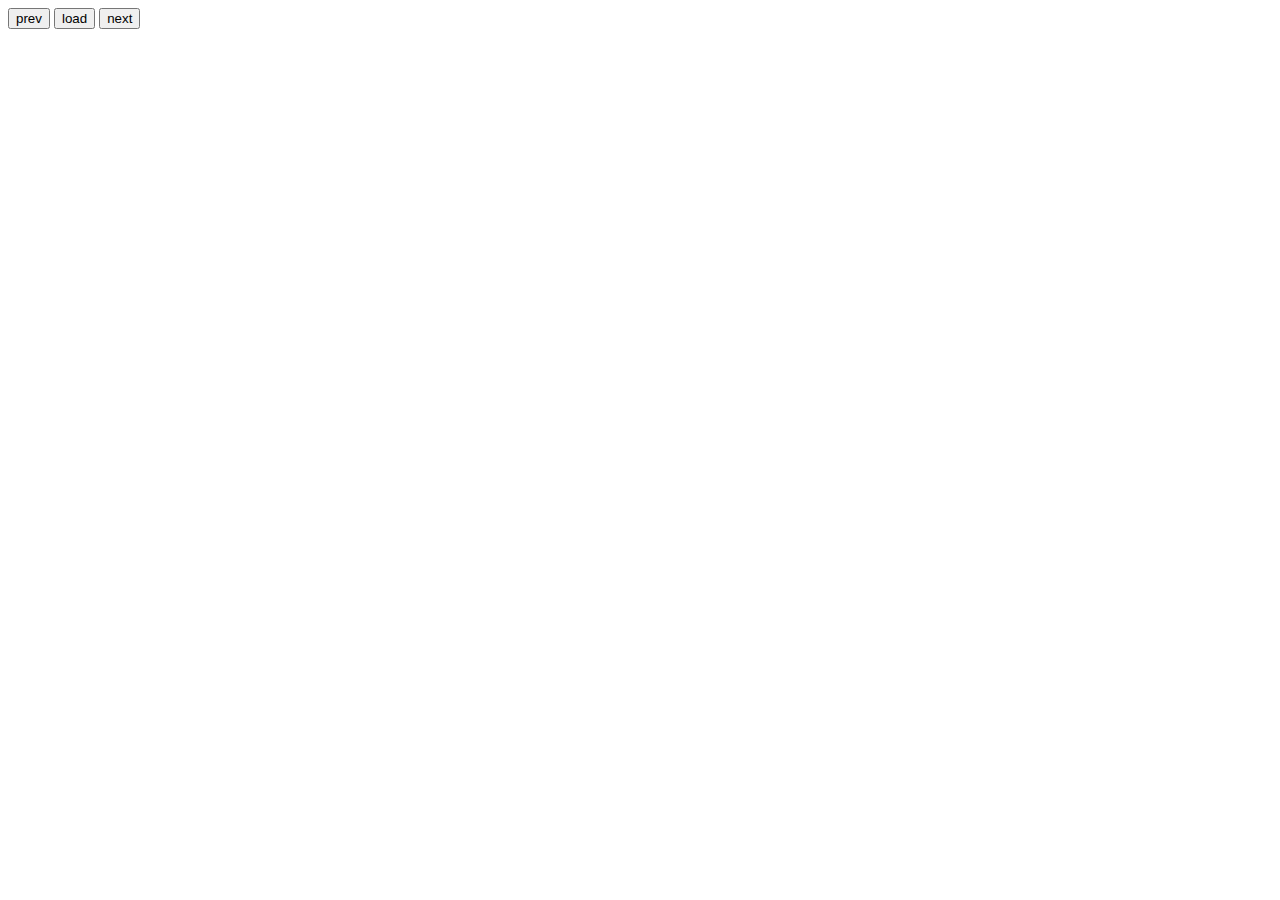
==== TD8-2/index.html @ df58bc9f "TD8 ex2 display gallery" ====
<!DOCTYPE html>
<html lang="en">
<head>
    <meta charset="UTF-8">

    <link rel="stylesheet"   href="../TD8/css/index.css">

    <title>photobox</title>
</head>
<body>

<nav>
  <div class="buttons">

    <button id="previous_page">prev </button>
    <button id="load_gallery">load</button>
    <button id="next_page">next </button>

  </div>
<!--  <div class="pagesize">-->
<!--    <label for="page_size_input">taille des pages : </label><input id="page_size_input"  type="number" value="10">-->
<!--  </div>-->
</nav>


<main id="gallery">

     <div class="gallery-container" id="gallery_container">

<!--       <div class="vignette" >-->
<!--         <img data-photoId="100"-->
<!--           src="https://webetu.iutnc.univ-lorraine.fr/www/canals5/phox/img/small/img_586d38dc3123d.jpg">-->
<!--       </div>-->

<!--       <div class="vignette" >-->
<!--         <img data-photoId="101"-->
<!--              src="https://webetu.iutnc.univ-lorraine.fr/www/canals5/phox/img/small/img_586d38dbc84ac.jpg">-->
<!--       </div>-->

<!--       <div class="vignette">-->
<!--         <img data-photoId="102"-->
<!--              src="https://webetu.iutnc.univ-lorraine.fr/www/canals5/phox/img/small/img_586d38db67677.jpg">-->
<!--       </div>-->

<!--       <div class="vignette">-->
<!--         <img data-photoId="103"-->
<!--              src="https://webetu.iutnc.univ-lorraine.fr/www/canals5/phox/img/small/img_586d38db0444d.jpg">-->
<!--       </div>-->

<!--       <div class="vignette">-->
<!--         <img data-photoId="104"-->
<!--              src="https://webetu.iutnc.univ-lorraine.fr/www/canals5/phox/img/small/img_586d38daa09e8.jpg">-->
<!--       </div>-->

     </div>




  </div>

</main>


<script type="module" src="js/main.js"></script>

</body>
</html>
---- TD8/css/index.css ----
img {
    max-width: 100%;
    height: auto;
}
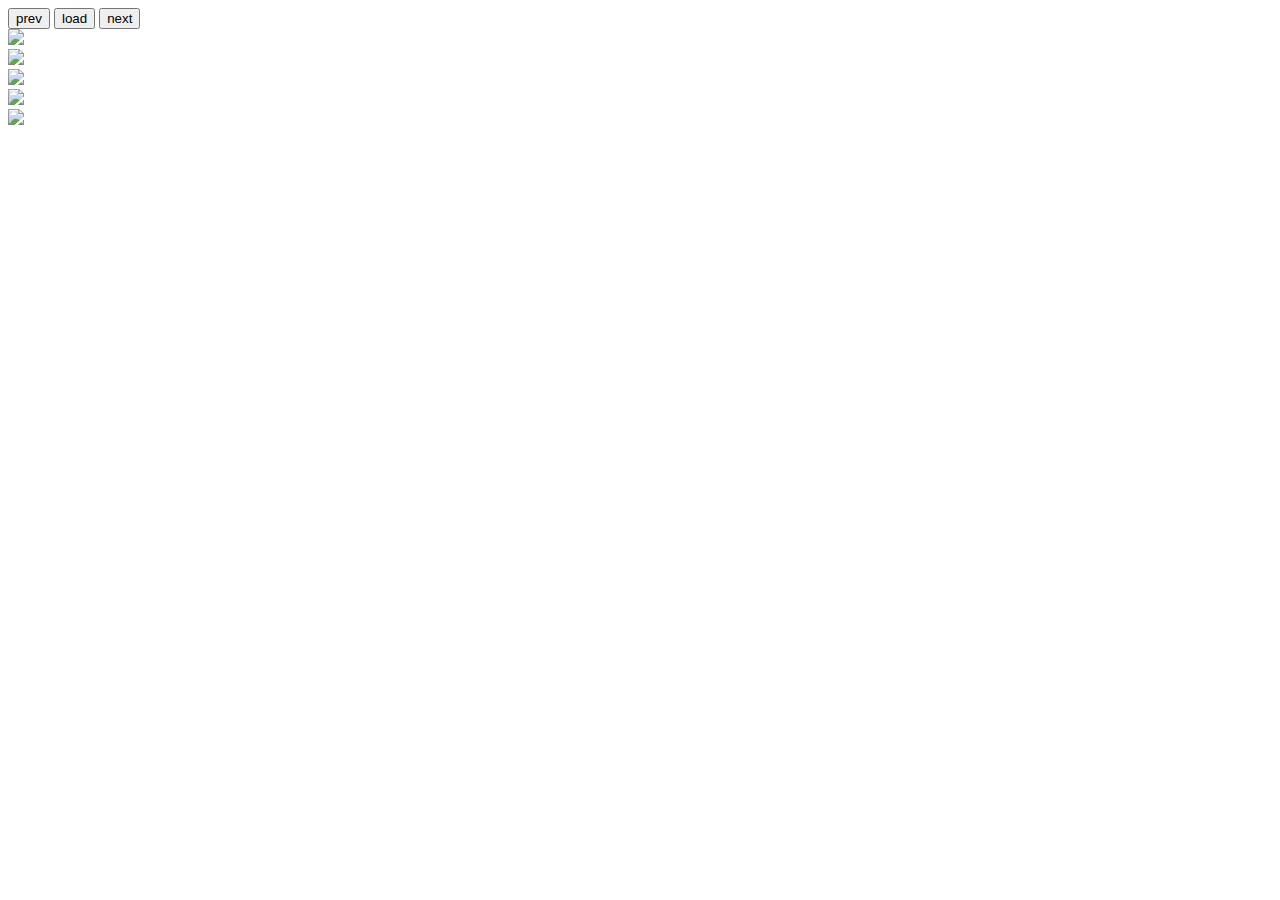
==== commit 65fd6336: "TD8 ex2 load gallery on click" ====
--- a/TD8-2/index.html
+++ b/TD8-2/index.html
@@ -27,30 +27,30 @@
 
      <div class="gallery-container" id="gallery_container">
 
-<!--       <div class="vignette" >-->
-<!--         <img data-photoId="100"-->
-<!--           src="https://webetu.iutnc.univ-lorraine.fr/www/canals5/phox/img/small/img_586d38dc3123d.jpg">-->
-<!--       </div>-->
+       <div class="vignette" >
+         <img data-photoId="100"
+           src="https://webetu.iutnc.univ-lorraine.fr/www/canals5/phox/img/small/img_586d38dc3123d.jpg">
+       </div>
 
-<!--       <div class="vignette" >-->
-<!--         <img data-photoId="101"-->
-<!--              src="https://webetu.iutnc.univ-lorraine.fr/www/canals5/phox/img/small/img_586d38dbc84ac.jpg">-->
-<!--       </div>-->
+       <div class="vignette" >
+         <img data-photoId="101"
+              src="https://webetu.iutnc.univ-lorraine.fr/www/canals5/phox/img/small/img_586d38dbc84ac.jpg">
+       </div>
 
-<!--       <div class="vignette">-->
-<!--         <img data-photoId="102"-->
-<!--              src="https://webetu.iutnc.univ-lorraine.fr/www/canals5/phox/img/small/img_586d38db67677.jpg">-->
-<!--       </div>-->
+       <div class="vignette">
+         <img data-photoId="102"
+              src="https://webetu.iutnc.univ-lorraine.fr/www/canals5/phox/img/small/img_586d38db67677.jpg">
+       </div>
 
-<!--       <div class="vignette">-->
-<!--         <img data-photoId="103"-->
-<!--              src="https://webetu.iutnc.univ-lorraine.fr/www/canals5/phox/img/small/img_586d38db0444d.jpg">-->
-<!--       </div>-->
+       <div class="vignette">
+         <img data-photoId="103"
+              src="https://webetu.iutnc.univ-lorraine.fr/www/canals5/phox/img/small/img_586d38db0444d.jpg">
+       </div>
 
-<!--       <div class="vignette">-->
-<!--         <img data-photoId="104"-->
-<!--              src="https://webetu.iutnc.univ-lorraine.fr/www/canals5/phox/img/small/img_586d38daa09e8.jpg">-->
-<!--       </div>-->
+       <div class="vignette">
+         <img data-photoId="104"
+              src="https://webetu.iutnc.univ-lorraine.fr/www/canals5/phox/img/small/img_586d38daa09e8.jpg">
+       </div>
 
      </div>
 
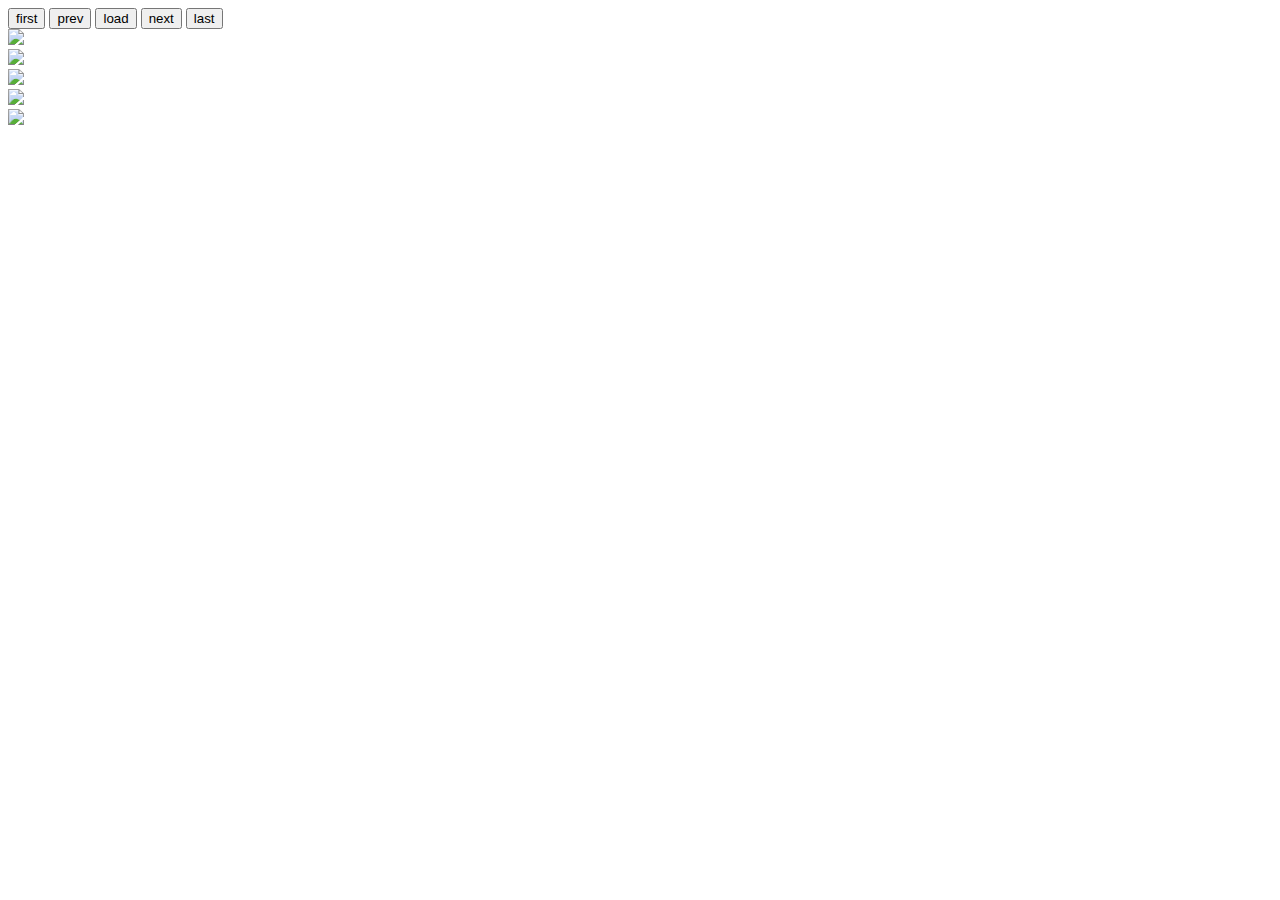
==== commit 0e276616: "TD8 ex3 first last + keep gallery change as the current" ====
--- a/TD8-2/index.html
+++ b/TD8-2/index.html
@@ -12,9 +12,11 @@
 <nav>
   <div class="buttons">
 
+    <button id="first_page">first </button>
     <button id="previous_page">prev </button>
     <button id="load_gallery">load</button>
     <button id="next_page">next </button>
+    <button id="last_page">last </button>
 
   </div>
 <!--  <div class="pagesize">-->
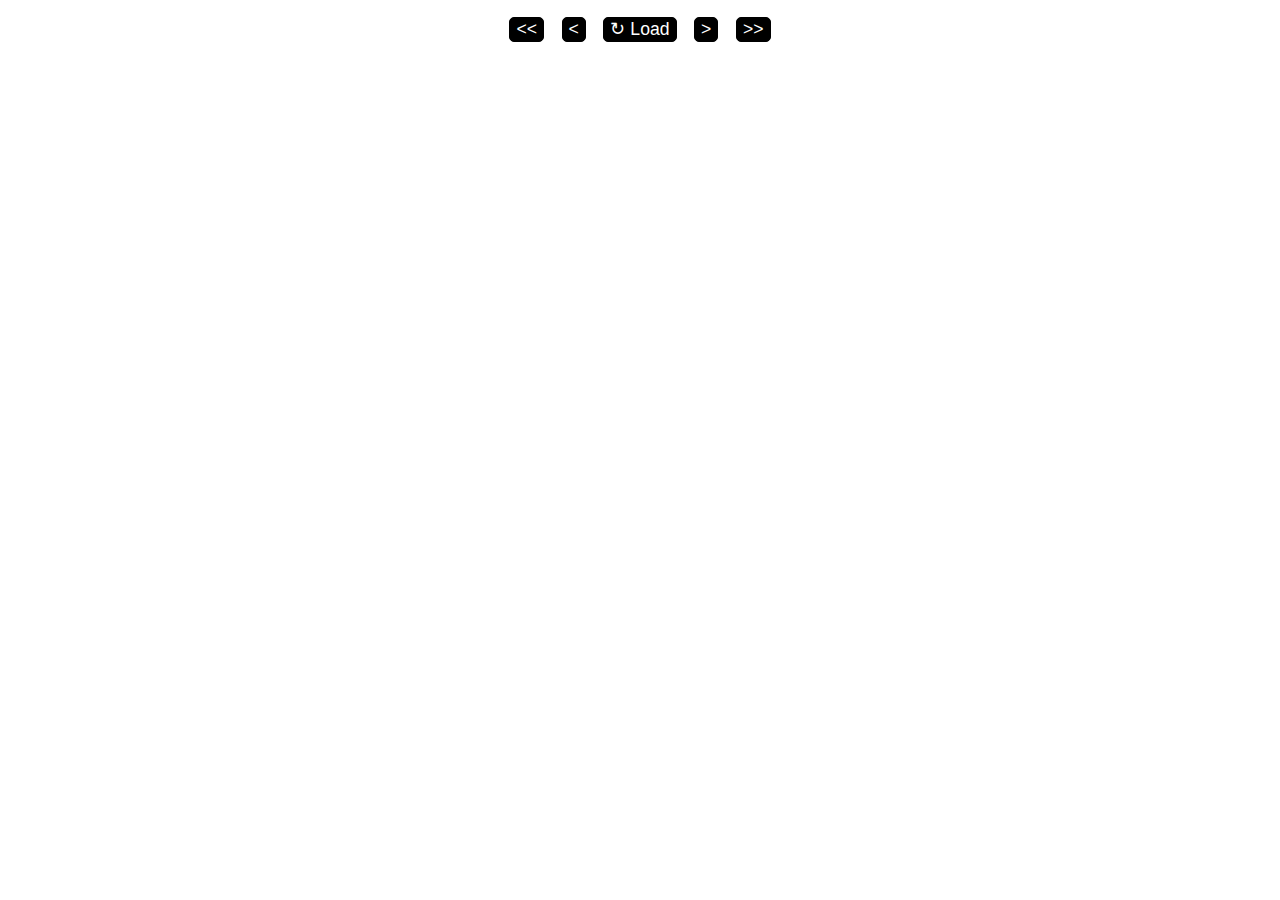
==== commit 0d7fb555: "TD8-2 buttons style" ====
--- a/TD8-2/index.html
+++ b/TD8-2/index.html
@@ -3,67 +3,48 @@
 <head>
     <meta charset="UTF-8">
 
-    <link rel="stylesheet"   href="../TD8/css/index.css">
+    <link rel="stylesheet"   href="css/index.css">
 
     <title>photobox</title>
 </head>
 <body>
 
-<nav>
-  <div class="buttons">
+<main>
+  <section id="gallery">
+    <nav>
+      <div id="gallery-buttons" class="buttons">
 
-    <button id="first_page">first </button>
-    <button id="previous_page">prev </button>
-    <button id="load_gallery">load</button>
-    <button id="next_page">next </button>
-    <button id="last_page">last </button>
+        <button id="first_page">&lt&lt </button>
+        <button id="previous_page">&lt </button>
+        <button id="load_gallery">↻ Load</button>
+        <button id="next_page">&gt </button>
+        <button id="last_page">&gt&gt </button>
 
-  </div>
-<!--  <div class="pagesize">-->
-<!--    <label for="page_size_input">taille des pages : </label><input id="page_size_input"  type="number" value="10">-->
-<!--  </div>-->
-</nav>
+      </div>
+      <!--  <div class="pagesize">-->
+      <!--    <label for="page_size_input">taille des pages : </label><input id="page_size_input"  type="number" value="10">-->
+      <!--  </div>-->
+    </nav>
 
+    <div class="gallery-container" id="gallery_container"></div>
 
-<main id="gallery">
+  </section>
 
-     <div class="gallery-container" id="gallery_container">
-
-       <div class="vignette" >
-         <img data-photoId="100"
-           src="https://webetu.iutnc.univ-lorraine.fr/www/canals5/phox/img/small/img_586d38dc3123d.jpg">
-       </div>
-
-       <div class="vignette" >
-         <img data-photoId="101"
-              src="https://webetu.iutnc.univ-lorraine.fr/www/canals5/phox/img/small/img_586d38dbc84ac.jpg">
-       </div>
-
-       <div class="vignette">
-         <img data-photoId="102"
-              src="https://webetu.iutnc.univ-lorraine.fr/www/canals5/phox/img/small/img_586d38db67677.jpg">
-       </div>
-
-       <div class="vignette">
-         <img data-photoId="103"
-              src="https://webetu.iutnc.univ-lorraine.fr/www/canals5/phox/img/small/img_586d38db0444d.jpg">
-       </div>
-
-       <div class="vignette">
-         <img data-photoId="104"
-              src="https://webetu.iutnc.univ-lorraine.fr/www/canals5/phox/img/small/img_586d38daa09e8.jpg">
-       </div>
-
-     </div>
-
-
-
-
-  </div>
-
+  <section id="viewer">
+    <div id="image-container">
+      <div id="viewer-head">
+        <a id="close-viewer">x</a>
+        <h2>titre</h2>
+        <span></span>
+      </div>
+      <div id="image-view">
+        <img src="">
+      </div>
+    </div>
+  </section>
 </main>
 
-
+<script src="https://unpkg.com/babel-standalone@6/babel.min.js"></script>
 <script type="module" src="js/main.js"></script>
 
 </body>
--- a/TD8-2/css/index.css
+++ b/TD8-2/css/index.css
@@ -0,0 +1,103 @@
+/*
+--- GLOBAL ---
+ */
+body {
+    margin: 0;
+    padding: 0;
+}
+
+img {
+    max-width: 100%;
+    height: auto;
+}
+
+/*
+--- GALLERY ---
+ */
+
+/*
+--- > GALLERY BUTTONS ---
+ */
+#gallery-buttons {
+    display: flex;
+    justify-content: center;
+    align-items: center;
+    padding: 0.5em;
+    margin: 0 2em;
+}
+
+.buttons > * {
+    margin: 0.5em;
+    border-radius: 5px;
+    cursor: pointer;
+    font-size: 1.1em;
+    color: #fff;
+    background-color: #000;
+    border: 1px solid #000;
+    transition: all 0.3s ease-in-out;
+}
+
+/*
+--- > GALLERY CONTENT ---
+ */
+#gallery_container {
+    display: flex;
+    flex-direction: row;
+    flex-wrap: wrap;
+    justify-content: space-around;
+}
+
+/*
+--- VIEWER ---
+ */
+#viewer {
+    display:none;
+}
+
+#image-container {
+    display: flex;
+    flex-direction: column;
+    text-align: center;
+    background-color: #000;
+    padding-bottom: 2em;
+    height: 99vh;
+}
+
+/*
+--- > VIEWER HEAD ---
+ */
+#viewer-head {
+    display: flex;
+    justify-content: space-between;
+    align-items: center;
+    padding: 0.5em;
+    margin: 0 2em;
+}
+
+#viewer-head > * {
+    color: #fff;
+    font-size: 2em!important;
+}
+
+#close-viewer {
+    cursor: pointer;
+}
+
+/*
+--- > VIEWER CONTENT ---
+ */
+#image-view {
+    display: flex;
+    justify-content: center;
+    height: 80vh;
+
+    background-image: url("../img/load.gif");
+    background-repeat: no-repeat;
+    background-position: center;
+}
+
+#image-view > img {
+    margin: 0 auto;
+    height: 100%;
+    width: auto;
+}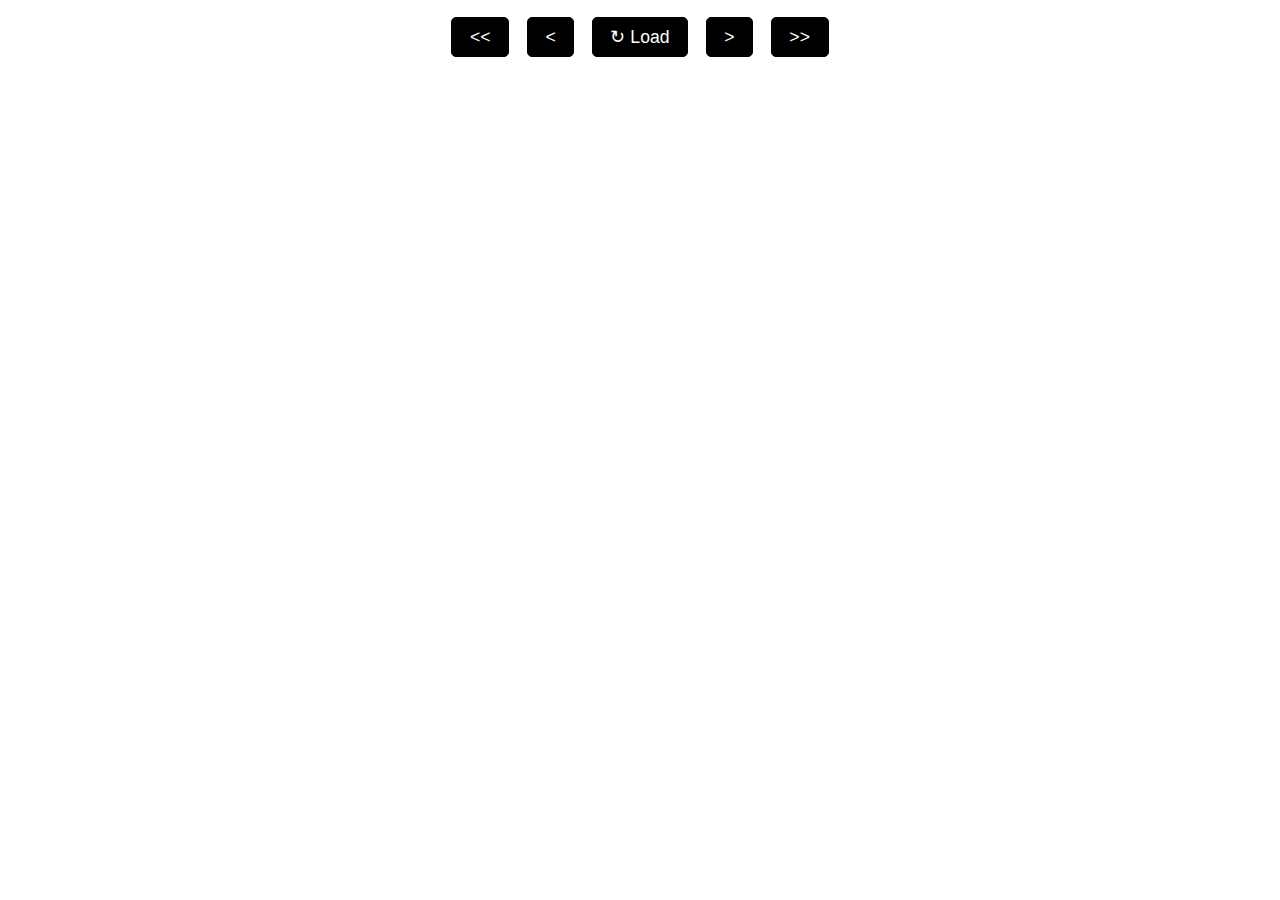
==== commit c64c781c: "TD8-2 replace useless a tab by css cursor pointer" ====
--- a/TD8-2/index.html
+++ b/TD8-2/index.html
@@ -16,7 +16,7 @@
 
         <button id="first_page">&lt&lt </button>
         <button id="previous_page">&lt </button>
-        <button id="load_gallery">↻ Load</button>
+        <button id="load_gallery">&#8635 Load</button>
         <button id="next_page">&gt </button>
         <button id="last_page">&gt&gt </button>
 
@@ -26,19 +26,21 @@
       <!--  </div>-->
     </nav>
 
-    <div class="gallery-container" id="gallery_container"></div>
+    <div class="gallery-container" id="gallery_container">
+      <div class="vignette"></div>
+    </div>
 
   </section>
 
   <section id="viewer">
     <div id="image-container">
       <div id="viewer-head">
-        <a id="close-viewer">x</a>
+        <span id="close-viewer">x</span>
         <h2>titre</h2>
         <span></span>
       </div>
       <div id="image-view">
-        <img src="">
+        <img src="" alt="Fullscreen image view">
       </div>
     </div>
   </section>
--- a/TD8-2/css/index.css
+++ b/TD8-2/css/index.css
@@ -28,6 +28,7 @@
 
 .buttons > * {
     margin: 0.5em;
+    padding: 0.5em 1em;
     border-radius: 5px;
     cursor: pointer;
     font-size: 1.1em;
@@ -45,6 +46,10 @@
     flex-direction: row;
     flex-wrap: wrap;
     justify-content: space-around;
+}
+
+.vignette {
+    cursor: pointer;
 }
 
 /*
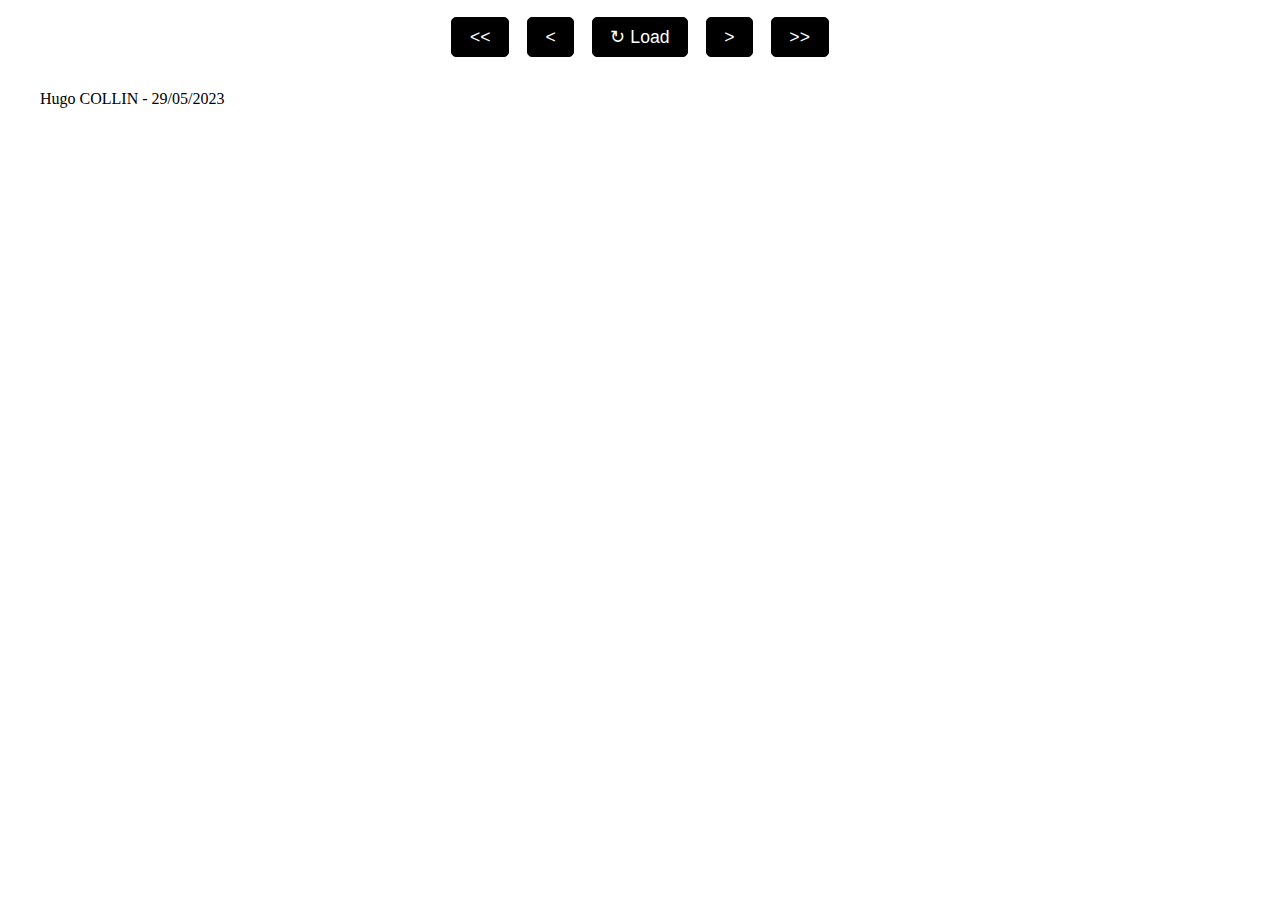
==== commit dedccd4a: "TD8 1&2 cleaning code + credits" ====
--- a/TD8-2/index.html
+++ b/TD8-2/index.html
@@ -2,10 +2,8 @@
 <html lang="en">
 <head>
     <meta charset="UTF-8">
-
-    <link rel="stylesheet"   href="css/index.css">
-
-    <title>photobox</title>
+    <link rel="stylesheet" href="css/index.css">
+    <title>Photobox</title>
 </head>
 <body>
 
@@ -21,14 +19,15 @@
         <button id="last_page">&gt&gt </button>
 
       </div>
-      <!--  <div class="pagesize">-->
-      <!--    <label for="page_size_input">taille des pages : </label><input id="page_size_input"  type="number" value="10">-->
-      <!--  </div>-->
     </nav>
 
-    <div class="gallery-container" id="gallery_container">
-      <div class="vignette"></div>
+    <div class="gallery-container" id="gallery_container" draggable="false">
+      <div class="thumbnail"></div>
     </div>
+
+    <footer>
+      Hugo COLLIN - 29/05/2023
+    </footer>
 
   </section>
 
@@ -40,7 +39,7 @@
         <span></span>
       </div>
       <div id="image-view">
-        <img src="" alt="Fullscreen image view">
+        <img src="" alt="Fullscreen image view" draggable="false">
       </div>
     </div>
   </section>
--- a/TD8-2/css/index.css
+++ b/TD8-2/css/index.css
@@ -1,6 +1,15 @@
 /*
 --- GLOBAL ---
  */
+* {
+    user-drag: none;
+    -webkit-user-drag: none;
+    user-select: none;
+    -moz-user-select: none;
+    -webkit-user-select: none;
+    -ms-user-select: none;
+}
+
 body {
     margin: 0;
     padding: 0;
@@ -8,7 +17,7 @@
 
 img {
     max-width: 100%;
-    height: auto;
+    max-height: 100%;
 }
 
 /*
@@ -48,7 +57,7 @@
     justify-content: space-around;
 }
 
-.vignette {
+.thumbnail {
     cursor: pointer;
 }
 
@@ -57,15 +66,16 @@
  */
 #viewer {
     display:none;
+    max-height: 100vh!important;
+    background-color: #000;
+    height: 100vh;
 }
 
 #image-container {
     display: flex;
     flex-direction: column;
     text-align: center;
-    background-color: #000;
-    padding-bottom: 2em;
-    height: 99vh;
+    height: 100%; /* Necessary for the image not to be distorted */
 }
 
 /*
@@ -92,17 +102,25 @@
 --- > VIEWER CONTENT ---
  */
 #image-view {
+    max-height: 80vh;
     display: flex;
     justify-content: center;
-    height: 80vh;
-
-    background-image: url("../img/load.gif");
+    background-image: url("../assets/load.gif");
     background-repeat: no-repeat;
     background-position: center;
 }
 
 #image-view > img {
     margin: 0 auto;
-    height: 100%;
-    width: auto;
+    /*user-select: none;*/
+    /*user-drag: none;*/
+}
+
+/*
+--- FOOTER ---
+ */
+footer {
+    display: flex;
+    /*padding: 0.5em;*/
+    margin: 1em 2.5em;
 }